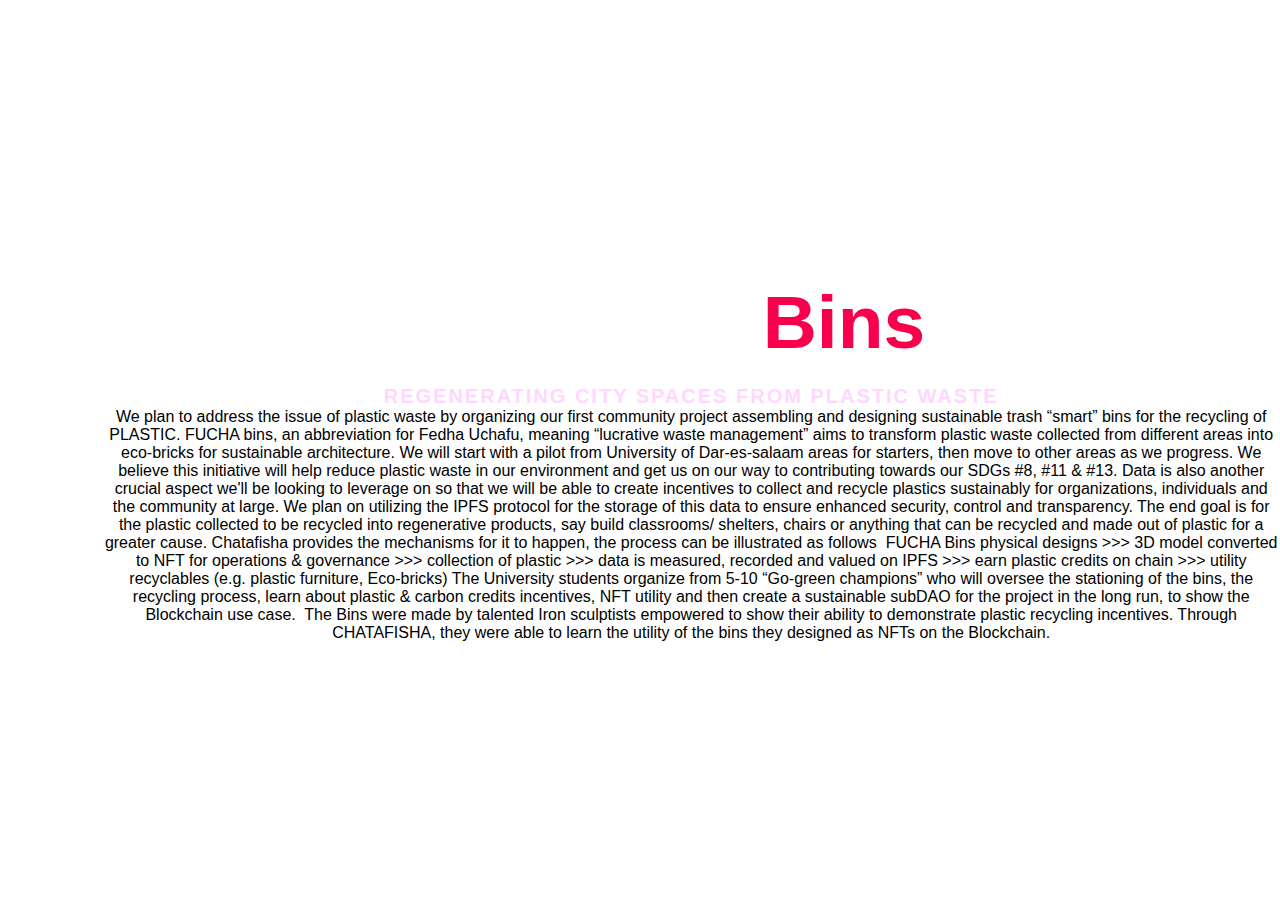
==== Website UI/learn.html @ 83e937e4 "Karim initial commit" ====
<!DOCTYPE html>
<html lang="en">
<head>
    <link rel="stylesheet" type="text/css" href="style.css">
    <meta charset="UTF-8">
    <meta http-equiv="X-UA-Compatible" content="IE=edge">
    <meta name="viewport" content="width=device-width, initial-scale=1.0">
    <title>Document</title>
</head>
<body>
    <center>
    <div class="content">
        <h1>FU-CHA <span>Bins</span></h1>
        <h4>REGENERATING CITY SPACES FROM PLASTIC WASTE</h4>
        <p>We plan to address the issue of plastic waste by organizing our first community project assembling and designing sustainable trash “smart” bins for the recycling of PLASTIC. FUCHA bins, an abbreviation for Fedha Uchafu, meaning “lucrative waste management” aims to transform plastic waste collected from different areas into eco-bricks for sustainable architecture. We will start with a pilot from University of Dar-es-salaam areas for starters, then move to other areas as we progress.

            We believe this initiative will help reduce plastic waste in our environment and get us on our way to contributing towards our SDGs #8, #11 & #13. Data is also another crucial aspect we'll be looking to leverage on so that we will be able to create incentives to collect and recycle plastics sustainably for organizations, individuals and the community at large. We plan on utilizing the IPFS protocol for the storage of this data to ensure enhanced security, control and transparency.
            
            The end goal is for the plastic collected to be recycled into regenerative products, say build classrooms/ shelters, chairs or anything that can be recycled and made out of plastic for a greater cause. Chatafisha provides the mechanisms for it to happen, the process can be illustrated as follows 
            
            FUCHA Bins physical designs >>> 3D model converted to NFT for operations & governance >>> collection of plastic >>> data is measured, recorded and valued on IPFS >>> earn plastic credits on chain >>> utility recyclables (e.g. plastic furniture, Eco-bricks)
            
            The University students organize from 5-10 “Go-green champions” who will oversee the stationing of the bins, the recycling process, learn about plastic & carbon credits incentives, NFT utility and then create a sustainable subDAO for the project in the long run, to show the Blockchain use case. 
            
            The Bins were made by talented Iron sculptists empowered to show their ability to demonstrate plastic recycling incentives. Through CHATAFISHA, they were able to learn the utility of the bins they designed as NFTs on the Blockchain.</p>
        </div>
        </center>
</body>
</html>
---- Website UI/style.css ----
*{
	padding: 0;
	margin: 0;
	font-family: 'Josefin Sans', sans-serif;
	box-sizing: border-box;
}
.hero{
	height: 15vh;
	width: 100%;
	background: #101010;
}

nav{
	display: flex;
	align-items: center;
	justify-content: space-between;
	padding-top: 45px;
	padding-left: 8%;
	padding-right: 8%;
}
.logo{
	color: white;
	font-size: 35px;
	letter-spacing: 1px;
	cursor: pointer;
}
span{
	color: #f9004d;
}
nav ul li{
	list-style-type: none;
	display: inline-block;
	padding: 10px  25px;
}
nav ul li a{
	color: white;
	text-decoration: none;
	font-weight: bold;
	text-transform: capitalize;
}
nav ul li a:hover{
	color: #f9004d;
	transition: .4s;
}
.btn{
	background-color:#f9004d;
	color: white;
	text-decoration: none;
	border: 2px solid transparent;
	font-weight: bold;
	padding: 10px 25px;
	border-radius: 30px;
	transition: transform .4s; 
}
.btn:hover{
	transform: scale(1.2);
}
.content{
	position: absolute;
	top: 50%;
	left:8%;
	transform: translateY(-50%);
}
h1{
	color: white;
	margin: 20px 0px 20px;
	font-size: 75px;
}
h3{
	color: white;
	font-size: 25px;
	margin-bottom: 50px;
}
h4{
	color: #fcfc;
	letter-spacing: 2px;
	font-size: 20px;
}
.newslatter form{
	width: 380px;
	max-width: 100%;
	position: relative;
}
.newslatter form input:first-child{
	display: inline-block;
	width: 100%;
	padding: 14px 130px 14px 15px;
	border: 2px solid #f9004d;
	outline: none;
	border-radius: 30px;
}
.newslatter form input:last-child{
	position: absolute;
	display: inline-block;
	outline: none;
	border: none;
	padding: 10px 30px;
	border-radius: 30px;
	background-color:#f9004d;
	color: white;
	box-shadow: 0px 0px 5px #000, 0px 0px 15px #858585;
	top: 6px;
	right: 6px; 
}

.about{
	width: 100%;
	padding: 100px 0px;
	background-color: #191919;
}
.about img{
	height: auto;
	width: 430px;
}
.about-text{
	width: 550px;
}
.main{
	width: 1130px;
	max-width: 95%;
	margin: 0 auto;
	display: flex;
	align-items: center;
	justify-content: space-around;
}
.about-text h2{
	color: white;
	font-size: 75px;
	text-transform: capitalize;
	margin-bottom: 20px;
}
.about-text h5{
	color: white;
	letter-spacing: 2px;
	font-size: 22px;
	margin-bottom: 25px;
	text-transform: capitalize;
}
.about-text p{
	color: #fcfc;
	letter-spacing: 1px;
	line-height: 28px;
	font-size: 18px;
	margin-bottom: 45px;
}
button{
	background-color:#f9004d;
	color: white;
	text-decoration: none;
	border: 2px solid transparent;
	font-weight: bold;
	padding: 13px 30px;
	border-radius: 30px;
	transition: .4s; 
}
button:hover{
	background-color: transparent;
	border: 2px solid #f9004d;
	cursor: pointer;
}

.service{
	background: #101010;
	width: 100%;
	padding: 100px 0px;
}
.title h2{
	color: white;
	font-size: 75px;
	width: 1130px;
	margin: 30px auto;
	text-align: center;
}
.box{
	display: flex;
	justify-content: center;
	align-items: center;
	min-height: 400px;
}
.card{
	height: 365px;
	width: 335px;
	padding: 20px 35px;
	background: #191919;
	border-radius: 20px;
	margin: 15px;
	position: relative;
	overflow: hidden;
	text-align: center;
}
.card i{
	font-size: 50px;
	display: block;
	text-align: center;
	margin: 25px 0px;
	color: #f9004d;

}
h5{
	color: white;
	font-size: 23px;
	margin-bottom: 15px;
}
.pra p{
	color: #fcfc;
	font-size: 16px;
	line-height: 27px;
	margin-bottom: 25px;
}
.card .button{
	background-color:#f9004d;
	color: white;
	text-decoration: none;
	border: 2px solid transparent;
	font-weight: bold;
	padding: 9px 22px;
	border-radius: 30px;
	transition: .4s; 
}
.card .button:hover{
	background-color: transparent;
	border: 2px solid #f9004d;
	cursor: pointer;
}
.contact-me{
	width: 100%;
	height: 290px;
	background: #191919;
	display: flex;
	align-items: center;
	flex-direction: column;
	justify-content: center;
}
.contact-me p{
	color: white;
	font-size: 30px;
	font-weight: bold;
	margin-bottom: 25px;
}
.contact-me .button-two{
	background-color:#f9004d;
	color: white;
	text-decoration: none;
	border: 2px solid transparent;
	font-weight: bold;
	padding: 13px 30px;
	border-radius: 30px;
	transition: .4s; 
}
.contact-me .button-two:hover{
	background-color: transparent;
	border: 2px solid #f9004d;
	cursor: pointer;
}
footer{
	position: relative;
	width: 100%;
	height: 400px;
	background: #101010;
	display: flex;
	flex-direction: column;
	align-items: center;
	justify-content: center;
}
footer p:nth-child(1){
	font-size: 30px;
	color: white;
	margin-bottom: 20px;
	font-weight: bold;
}
footer p:nth-child(2){
	color: white;
	font-size: 17px;
	width: 500px;
	text-align: center;
	line-height: 26px;
}
.social{
	display: flex;
}
.social a{
	width: 45px;
	height: 45px;
	display: flex;
	align-items: center;
	justify-content: center;
	background:  #f9004d;
	border-radius: 50%;
	margin: 22px 10px;
	color: white;
	text-decoration: none;
	font-size: 20px;
}
.social a:hover{
	transform: scale(1.3);
	transition: .3s;
}
.end{
	position: absolute;
	color:#f9004d;
	bottom: 35px;
	font-size: 14px; 
}
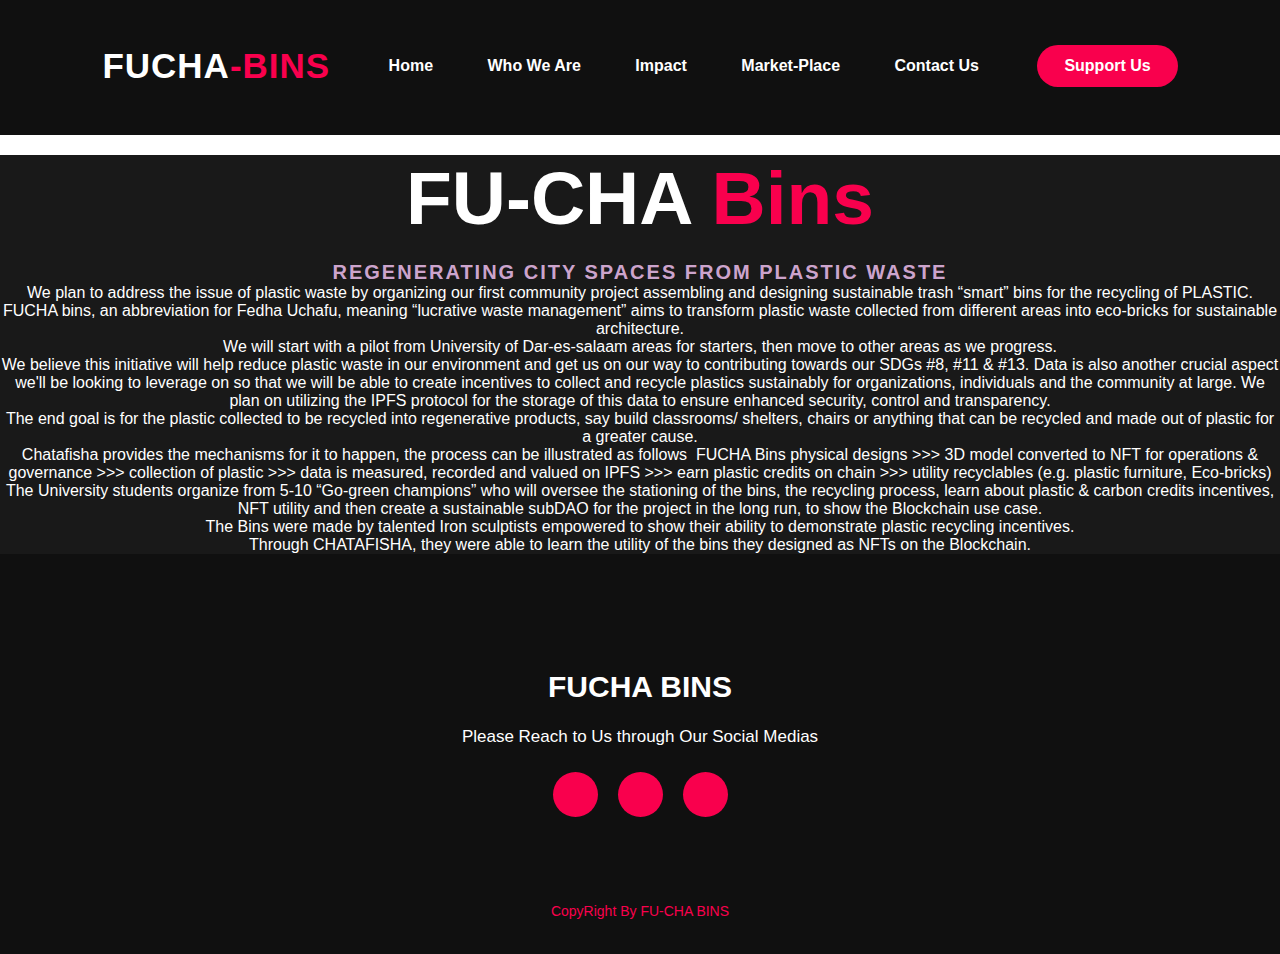
==== commit cff3e7f3: "modifications on the UI" ====
--- a/Website UI/learn.html
+++ b/Website UI/learn.html
@@ -8,22 +8,49 @@
     <title>Document</title>
 </head>
 <body>
+    <div id ="home" class="hero">
+		<nav>
+			<h2 class="logo">FUCHA<span>-BINS</span></h2>
+			<ul>
+				<li><a href="#home">Home</a></li>
+				<li><a href="#Who_we_are">Who We Are</a></li>
+				<li><a href="#impact">Impact</a></li>
+				<li><a href="#market">Market-Place</a></li>
+				<li><a href="#footer">Contact Us</a></li>
+			</ul>
+			<a href="#market" class="btn">Support Us</a>
+		</nav>
+	</div>
     <center>
-    <div class="content">
+    <div class="learn-me">
         <h1>FU-CHA <span>Bins</span></h1>
         <h4>REGENERATING CITY SPACES FROM PLASTIC WASTE</h4>
-        <p>We plan to address the issue of plastic waste by organizing our first community project assembling and designing sustainable trash “smart” bins for the recycling of PLASTIC. FUCHA bins, an abbreviation for Fedha Uchafu, meaning “lucrative waste management” aims to transform plastic waste collected from different areas into eco-bricks for sustainable architecture. We will start with a pilot from University of Dar-es-salaam areas for starters, then move to other areas as we progress.
+        <p>We plan to address the issue of plastic waste by organizing our first community project assembling and designing sustainable trash “smart” bins for the recycling of PLASTIC.</p>
+            <p>FUCHA bins, an abbreviation for Fedha Uchafu, meaning “lucrative waste management” aims to transform plastic waste collected from different areas into eco-bricks for sustainable architecture.</p>
+                <p> We will start with a pilot from University of Dar-es-salaam areas for starters, then move to other areas as we progress.</p>
 
-            We believe this initiative will help reduce plastic waste in our environment and get us on our way to contributing towards our SDGs #8, #11 & #13. Data is also another crucial aspect we'll be looking to leverage on so that we will be able to create incentives to collect and recycle plastics sustainably for organizations, individuals and the community at large. We plan on utilizing the IPFS protocol for the storage of this data to ensure enhanced security, control and transparency.
+            <p>We believe this initiative will help reduce plastic waste in our environment and get us on our way to contributing towards our SDGs #8, #11 & #13. Data is also another crucial aspect we'll be looking to leverage on so that we will be able to create incentives to collect and recycle plastics sustainably for organizations, individuals and the community at large. We plan on utilizing the IPFS protocol for the storage of this data to ensure enhanced security, control and transparency.
             
-            The end goal is for the plastic collected to be recycled into regenerative products, say build classrooms/ shelters, chairs or anything that can be recycled and made out of plastic for a greater cause. Chatafisha provides the mechanisms for it to happen, the process can be illustrated as follows 
+            <p>The end goal is for the plastic collected to be recycled into regenerative products, say build classrooms/ shelters, chairs or anything that can be recycled and made out of plastic for a greater cause.</p>
+            <p>Chatafisha provides the mechanisms for it to happen, the process can be illustrated as follows 
             
             FUCHA Bins physical designs >>> 3D model converted to NFT for operations & governance >>> collection of plastic >>> data is measured, recorded and valued on IPFS >>> earn plastic credits on chain >>> utility recyclables (e.g. plastic furniture, Eco-bricks)
             
-            The University students organize from 5-10 “Go-green champions” who will oversee the stationing of the bins, the recycling process, learn about plastic & carbon credits incentives, NFT utility and then create a sustainable subDAO for the project in the long run, to show the Blockchain use case. 
+            <p>The University students organize from 5-10 “Go-green champions” who will oversee the stationing of the bins, the recycling process, learn about plastic & carbon credits incentives, NFT utility and then create a sustainable subDAO for the project in the long run, to show the Blockchain use case.</p>
             
-            The Bins were made by talented Iron sculptists empowered to show their ability to demonstrate plastic recycling incentives. Through CHATAFISHA, they were able to learn the utility of the bins they designed as NFTs on the Blockchain.</p>
+            <p>The Bins were made by talented Iron sculptists empowered to show their ability to demonstrate plastic recycling incentives.</p>
+            <p> Through CHATAFISHA, they were able to learn the utility of the bins they designed as NFTs on the Blockchain.</p>
         </div>
         </center>
+        <footer id="footer">
+            <p>FUCHA BINS</p>
+            <p>Please Reach to Us through Our Social Medias</p>
+            <div class="social">
+                <a href="#"><i class="fab fa-facebook-f"></i></a>
+                <a href="#"><i class="fab fa-instagram"></i></a>
+                <a href="#"><i class="fab fa-dribbble"></i></a>
+            </div>
+            <p class="end">CopyRight By FU-CHA BINS</p>
+        </footer>
 </body>
 </html>--- a/Website UI/style.css
+++ b/Website UI/style.css
@@ -162,7 +162,7 @@
 .service{
 	background: #101010;
 	width: 100%;
-	padding: 100px 0px;
+	padding: 20px ;
 }
 .title h2{
 	color: white;
@@ -178,8 +178,8 @@
 	min-height: 400px;
 }
 .card{
-	height: 365px;
-	width: 335px;
+	height: 250px;
+	width: 330px;
 	padding: 20px 35px;
 	background: #191919;
 	border-radius: 20px;
@@ -301,5 +301,10 @@
 	bottom: 35px;
 	font-size: 14px; 
 }
-
-
+.learn-me{
+	background-color: #191919;
+}
+.learn-me p{
+	color: white;
+}
+
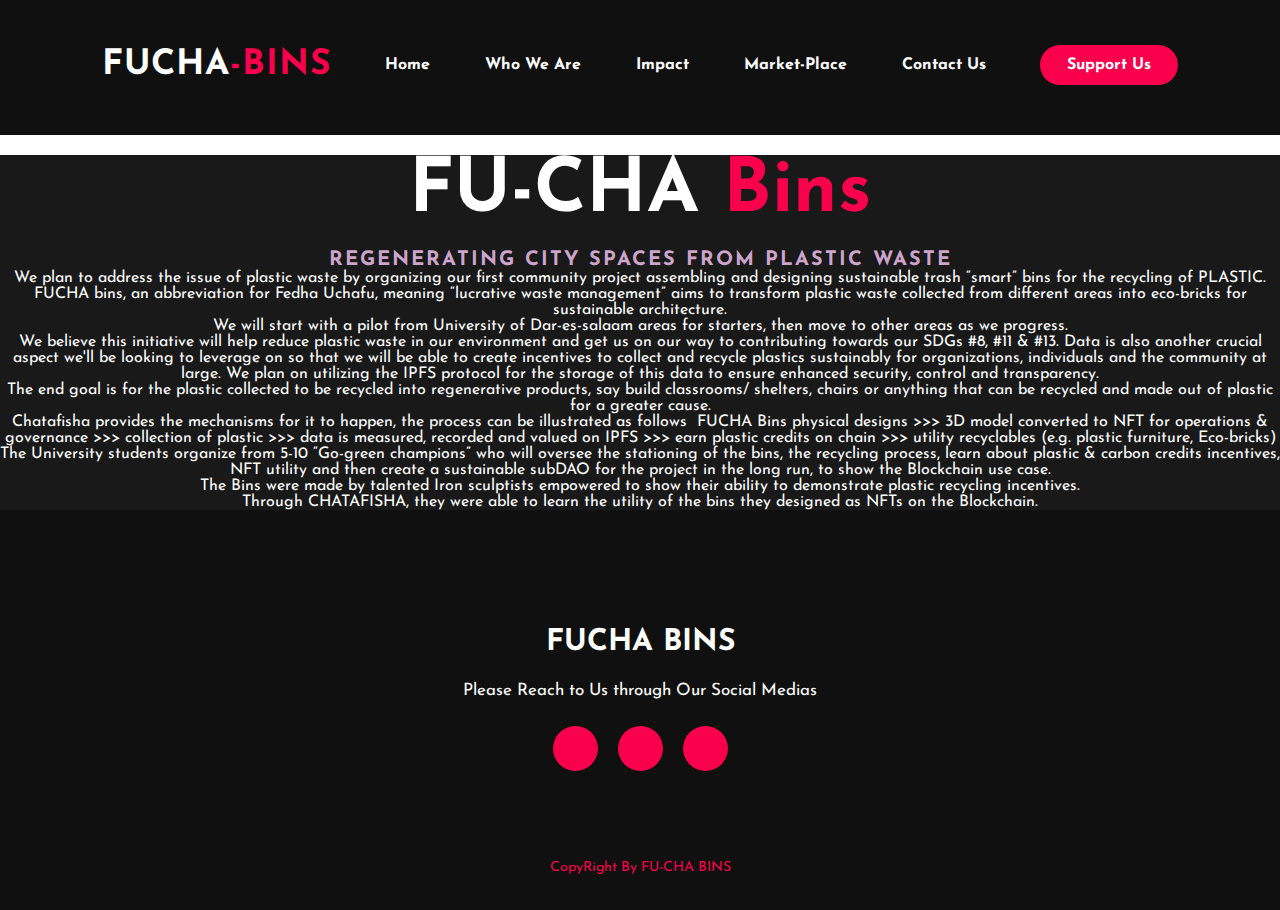
==== commit 48038828: "Create learn.html" ====
--- a/Website UI/learn.html
+++ b/Website UI/learn.html
@@ -2,6 +2,9 @@
 <html lang="en">
 <head>
     <link rel="stylesheet" type="text/css" href="style.css">
+    <link rel="preconnect" href="https://fonts.gstatic.com">
+    <link href="https://fonts.googleapis.com/css2?family=Josefin+Sans:ital,wght@0,100;0,200;0,300;0,400;0,500;0,600;0,700;1,100;1,200;1,300;1,400;1,500;1,600;1,700&display=swap" rel="stylesheet">
+    <link rel="stylesheet" href="https://cdnjs.cloudflare.com/ajax/libs/font-awesome/5.15.3/css/all.min.css" integrity="sha512-iBBXm8fW90+nuLcSKlbmrPcLa0OT92xO1BIsZ+ywDWZCvqsWgccV3gFoRBv0z+8dLJgyAHIhR35VZc2oM/gI1w==" crossorigin="anonymous" referrerpolicy="no-referrer" />
     <meta charset="UTF-8">
     <meta http-equiv="X-UA-Compatible" content="IE=edge">
     <meta name="viewport" content="width=device-width, initial-scale=1.0">
@@ -53,4 +56,4 @@
             <p class="end">CopyRight By FU-CHA BINS</p>
         </footer>
 </body>
-</html>+</html>
